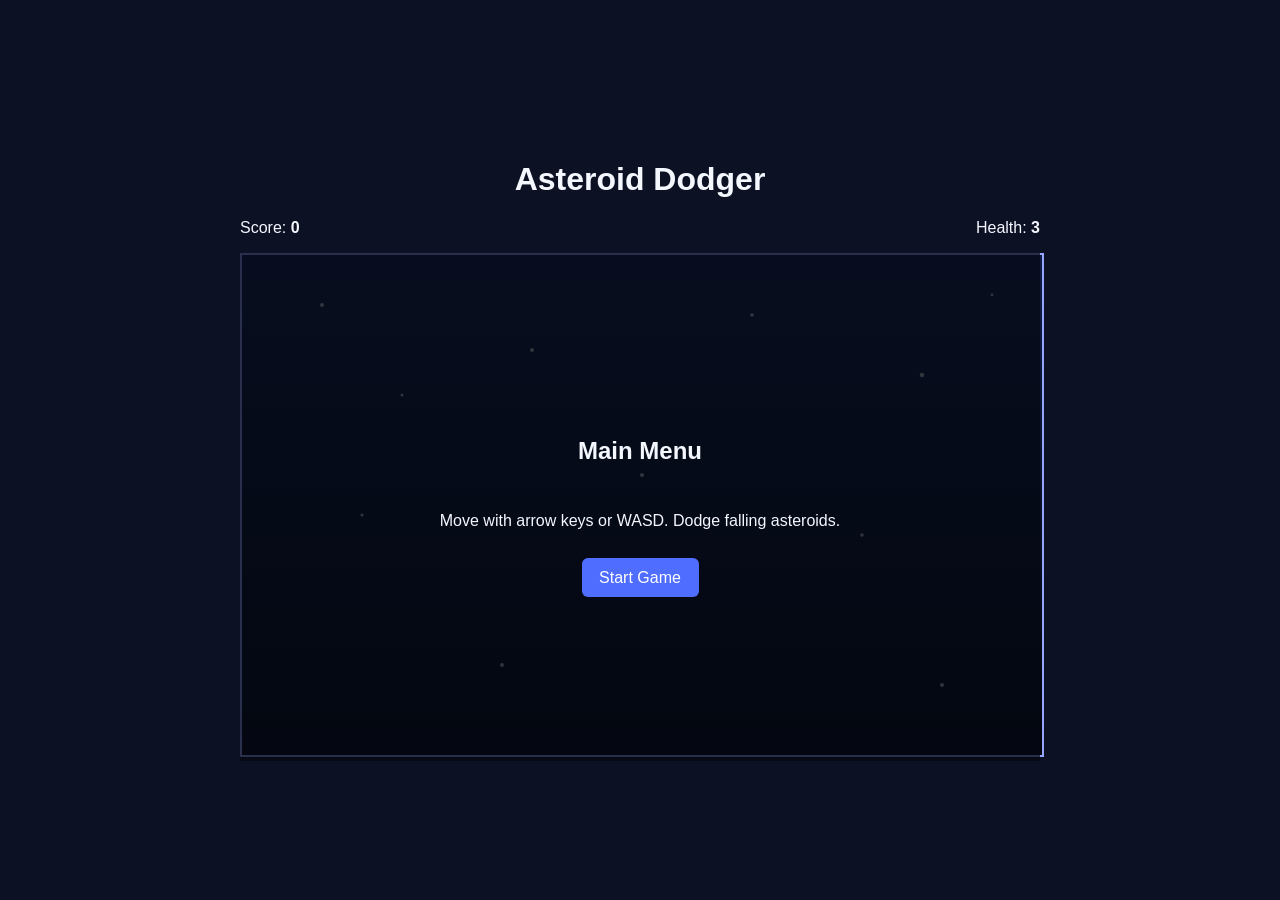
==== ui/index.html @ d7aff793 "Implement browser-based asteroid dodger game structure Co-authored-by: gituserc1140 <238193916+gitus" ====
<!DOCTYPE html>
<html lang="en">
  <head>
    <meta charset="UTF-8" />
    <meta name="viewport" content="width=device-width, initial-scale=1.0" />
    <title>Asteroid Dodger</title>
    <link rel="stylesheet" href="/ui/styles.css" />
  </head>
  <body>
    <main class="game-shell">
      <h1>Asteroid Dodger</h1>
      <section class="hud">
        <span>Score: <strong id="score">0</strong></span>
        <span>Health: <strong id="health">3</strong></span>
      </section>

      <div class="canvas-wrap">
        <canvas id="gameCanvas" width="800" height="500"></canvas>

        <div id="menuScreen" class="overlay visible">
          <h2>Main Menu</h2>
          <p>Move with arrow keys or WASD. Dodge falling asteroids.</p>
          <button id="startButton">Start Game</button>
        </div>

        <div id="gameOverScreen" class="overlay hidden">
          <h2>Game Over</h2>
          <p>Final Score: <strong id="finalScore">0</strong></p>
          <button id="restartButton">Play Again</button>
        </div>
      </div>
    </main>

    <script src="/ui/game.js"></script>
  </body>
</html>
---- ui/styles.css ----
:root {
  color-scheme: dark;
  font-family: Arial, sans-serif;
}

body {
  margin: 0;
  min-height: 100vh;
  display: grid;
  place-items: center;
  background: #0c1224;
  color: #f5f7ff;
}

.game-shell {
  width: min(900px, 95vw);
  text-align: center;
}

.hud {
  display: flex;
  justify-content: space-between;
  margin: 0.5rem auto 1rem;
  width: 800px;
  max-width: 100%;
}

.canvas-wrap {
  position: relative;
  width: 800px;
  max-width: 100%;
  margin: 0 auto;
}

canvas {
  width: 100%;
  border: 2px solid #96a5ff;
  background: #050914;
}

.overlay {
  position: absolute;
  inset: 0;
  display: grid;
  align-content: center;
  justify-items: center;
  gap: 0.75rem;
  background: rgba(5, 8, 18, 0.75);
}

.hidden {
  display: none;
}

.visible {
  display: grid;
}

button {
  border: none;
  border-radius: 6px;
  padding: 0.65rem 1.1rem;
  font-size: 1rem;
  background: #4f6dff;
  color: #fff;
  cursor: pointer;
}

button:hover {
  background: #7890ff;
}
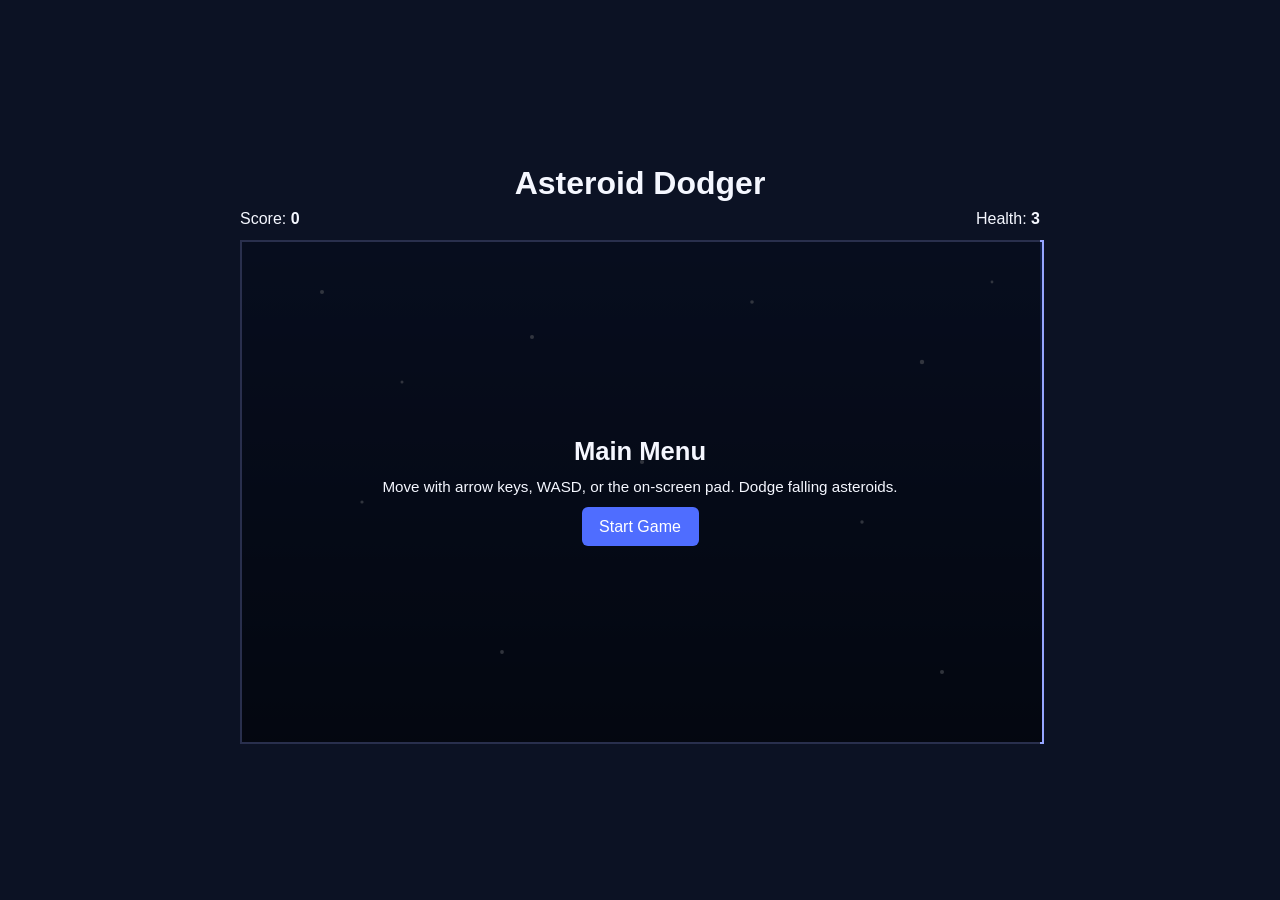
==== commit ea36fc69: "feat: one-click launcher + mobile D-pad + responsive UI Co-authored-by: gituserc1140 <238193916+gitu" ====
--- a/ui/index.html
+++ b/ui/index.html
@@ -2,7 +2,7 @@
 <html lang="en">
   <head>
     <meta charset="UTF-8" />
-    <meta name="viewport" content="width=device-width, initial-scale=1.0" />
+    <meta name="viewport" content="width=device-width, initial-scale=1.0, user-scalable=no" />
     <title>Asteroid Dodger</title>
     <link rel="stylesheet" href="/ui/styles.css" />
   </head>
@@ -19,7 +19,7 @@
 
         <div id="menuScreen" class="overlay visible">
           <h2>Main Menu</h2>
-          <p>Move with arrow keys or WASD. Dodge falling asteroids.</p>
+          <p>Move with arrow keys, WASD, or the on-screen pad. Dodge falling asteroids.</p>
           <button id="startButton">Start Game</button>
         </div>
 
@@ -29,6 +29,15 @@
           <button id="restartButton">Play Again</button>
         </div>
       </div>
+
+      <!-- On-screen D-pad for touch / mobile -->
+      <div class="dpad" id="dpad" aria-label="Directional pad">
+        <button class="dpad-btn dpad-up"   id="dpadUp"    aria-label="Up">▲</button>
+        <button class="dpad-btn dpad-left" id="dpadLeft"  aria-label="Left">◀</button>
+        <button class="dpad-btn dpad-center" aria-hidden="true"></button>
+        <button class="dpad-btn dpad-right" id="dpadRight" aria-label="Right">▶</button>
+        <button class="dpad-btn dpad-down"  id="dpadDown"  aria-label="Down">▼</button>
+      </div>
     </main>
 
     <script src="/ui/game.js"></script>
--- a/ui/styles.css
+++ b/ui/styles.css
@@ -13,27 +13,33 @@
 }
 
 .game-shell {
-  width: min(900px, 95vw);
+  width: min(900px, 98vw);
   text-align: center;
+}
+
+h1 {
+  font-size: clamp(1.2rem, 5vw, 2rem);
+  margin: 0.5rem 0;
 }
 
 .hud {
   display: flex;
   justify-content: space-between;
-  margin: 0.5rem auto 1rem;
-  width: 800px;
-  max-width: 100%;
+  margin: 0.5rem auto 0.75rem;
+  width: min(800px, 100%);
+  font-size: clamp(0.85rem, 3vw, 1rem);
 }
 
 .canvas-wrap {
   position: relative;
-  width: 800px;
-  max-width: 100%;
+  width: min(800px, 100%);
   margin: 0 auto;
 }
 
 canvas {
   width: 100%;
+  height: auto;
+  display: block;
   border: 2px solid #96a5ff;
   background: #050914;
 }
@@ -46,6 +52,17 @@
   justify-items: center;
   gap: 0.75rem;
   background: rgba(5, 8, 18, 0.75);
+  padding: 1rem;
+}
+
+.overlay h2 {
+  font-size: clamp(1rem, 4vw, 1.6rem);
+  margin: 0;
+}
+
+.overlay p {
+  font-size: clamp(0.75rem, 2.5vw, 0.95rem);
+  margin: 0;
 }
 
 .hidden {
@@ -60,12 +77,57 @@
   border: none;
   border-radius: 6px;
   padding: 0.65rem 1.1rem;
-  font-size: 1rem;
+  font-size: clamp(0.85rem, 3vw, 1rem);
   background: #4f6dff;
   color: #fff;
   cursor: pointer;
+  touch-action: manipulation;
+  -webkit-tap-highlight-color: transparent;
+  user-select: none;
 }
 
-button:hover {
+button:hover,
+button:active {
   background: #7890ff;
 }
+
+/* ── On-screen D-pad ─────────────────────────────────────── */
+.dpad {
+  display: grid;
+  grid-template-columns: repeat(3, 3rem);
+  grid-template-rows: repeat(3, 3rem);
+  gap: 0.2rem;
+  justify-content: center;
+  margin-top: 1rem;
+}
+
+/* Hide the pad on devices that support a real keyboard hover */
+@media (hover: hover) and (pointer: fine) {
+  .dpad {
+    display: none;
+  }
+}
+
+.dpad-btn {
+  width: 3rem;
+  height: 3rem;
+  font-size: 1.1rem;
+  padding: 0;
+  display: flex;
+  align-items: center;
+  justify-content: center;
+  background: rgba(79, 109, 255, 0.75);
+  border-radius: 8px;
+}
+
+.dpad-center {
+  background: transparent;
+  pointer-events: none;
+}
+
+.dpad-up    { grid-column: 2; grid-row: 1; }
+.dpad-left  { grid-column: 1; grid-row: 2; }
+.dpad-center{ grid-column: 2; grid-row: 2; }
+.dpad-right { grid-column: 3; grid-row: 2; }
+.dpad-down  { grid-column: 2; grid-row: 3; }
+
